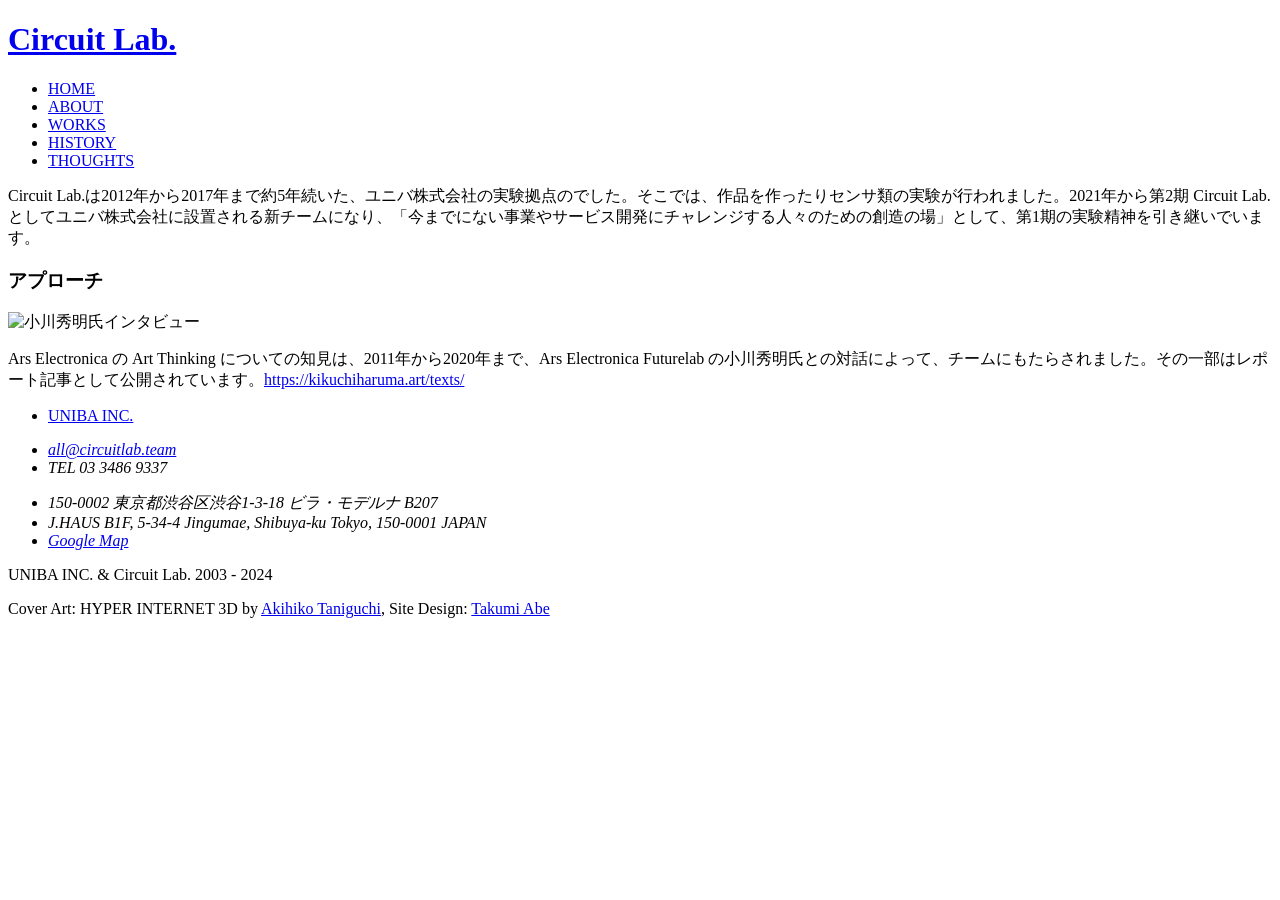
==== public/inbrowser/history.html @ 83de939d "Port experimental.run contents to THOUGHTS" ====
<!DOCTYPE html>
<html lang="ja">
  <head>

    <!--Meta-->
    <meta charset="utf-8">
    <meta content="IE=edge,chrome=1" http-equiv="X-UA-Compatible">
    <meta content="width=device-width" id="viewport-meta" name="viewport">
    <title>HISTORY - Circuit Lab.</title>
    <meta content="Probe Deep Insights" name="description">

    <!--Favicon-->
    <link href="/share/favicon.png" rel="shortcut icon">
    <link href="/share/apple-touch-icon-precomposed.png" rel="apple-touch-icon-precomposed">

    <!--Og-->
    <meta content="Circuit Lab." property="og:title">
    <meta content="Probe Deep Insights" property="og:description">
    <meta content="website" property="og:type">
    <meta content="https://circuitlab.team/" property="og:url">
    <meta content="https://circuitlab.team/share/share.jpg" property="og:image">

    <!--Itemprop-->
    <meta content="circuitlab.team" itemprop="name">
    <meta content="Probe Deep Insights" itemprop="description">
    <meta content="https://circuitlab.team/share/share.jpg" itemprop="image">

    <!--CSS-->
    <link rel="stylesheet" href="common/css/style.css" />

    <!--JS_HTML5-->
    <!--[if lt IE 9]><script src="common/js/libs/html5shiv.min.js"></script><![endif]-->

    <!--JS_jQuery-->
    <script src="common/js/libs/jquery-1.10.1.min.js"></script>
    <script src="common/js/libs/jquery.easing.1.3.js"></script>
    <script src="common/js/libs/jquery.color.js"></script>
    <script src="common/js/class/textDisplay.js"></script>

  </head>
  <body>

    <div id="recruit">

      <div id="wrap-inner">

        <header id="header">

          <h1 class="background-blue"><a href="/">Circuit Lab.</a></h1>
          <div class="clearfix"></div>
          <nav id="glb-nav">
            <ul>
               <li class="background-blue"><a href="home.html">HOME</a></li>
              <li class="background-blue"><a href="about.html">ABOUT</a></li>
              <li class="background-blue"><a href="works.html">WORKS</a></li>
              <li class="background-blue"><a href="history.html">HISTORY</a></li>
              <li class="background-blue"><a href="thoughts.html">THOUGHTS</a></li>
            </ul>
            <div class="clearfix"></div>
          </nav>
          
        </header>

        <div id="contents">

          <div id="recruit-about" class="background-blue">
            <p>Circuit Lab.は2012年から2017年まで約5年続いた、ユニバ株式会社の実験拠点のでした。そこでは、作品を作ったりセンサ類の実験が行われました。2021年から第2期 Circuit Lab. としてユニバ株式会社に設置される新チームになり、「今までにない事業やサービス開発にチャレンジする人々のための創造の場」として、第1期の実験精神を引き継いでいます。</p>
          </div>

          <div class="recruit-column clearfix">
            <h3 class="background-blue">アプローチ</h3>
            <div class="clearfix"></div>
            <div class="workstyle-column pull-left background-blue">
              <img src="common/image/ars-ogawa-interview.jpg" alt="小川秀明氏インタビュー">
              <p>Ars Electronica の Art Thinking についての知見は、2011年から2020年まで、Ars Electronica Futurelab の小川秀明氏との対話によって、チームにもたらされました。その一部はレポート記事として公開されています。<a href="https://kikuchiharuma.art/texts/">https://kikuchiharuma.art/texts/</a></p>
              <div class="clearfix"></div>
            </div>
          </div>

        </div>

        <footer id="footer">

          <ul class="links-grid">
            <li class="background-blue"><a target="_blank" href="https://uniba.jp">UNIBA INC.</a></li>
          </ul>
          <div class="clearfix"></div>
          <address>
            <ul>
              <li class="background-blue"><a href="mailto:all@circuitlab.team">all@circuitlab.team</a></li>
              <li class="background-blue">TEL 03 3486 9337</li>
            </ul>
            <ul>
              <li class="background-blue">150-0002 東京都渋谷区渋谷1-3-18 ビラ・モデルナ B207</li>
              <li class="background-blue">J.HAUS B1F, 5-34-4 Jingumae, Shibuya-ku Tokyo, 150-0001 JAPAN</li>
              <li class="background-blue"><a target="_blank" href="https://goo.gl/maps/aws6co1LEas2uF1x8">Google Map</a></li>
            </ul>
          </address>
          <div class="clearfix"></div>
          <div id="copyright">
            <p class="background-blue">UNIBA INC. &amp; Circuit Lab. 2003 - 2024</p>
            <p id="site-designer" class="background-blue">Cover Art: HYPER INTERNET 3D by <a target="_blank" href="http://okikata.org/">Akihiko Taniguchi</a>, Site Design: <a target="_blank" href="http://tkmab.com/">Takumi Abe</a></p>
          </div>
          <div class="clearfix"></div>
          
        </footer>

      </div>

    </div>
    
  </body>

</html>
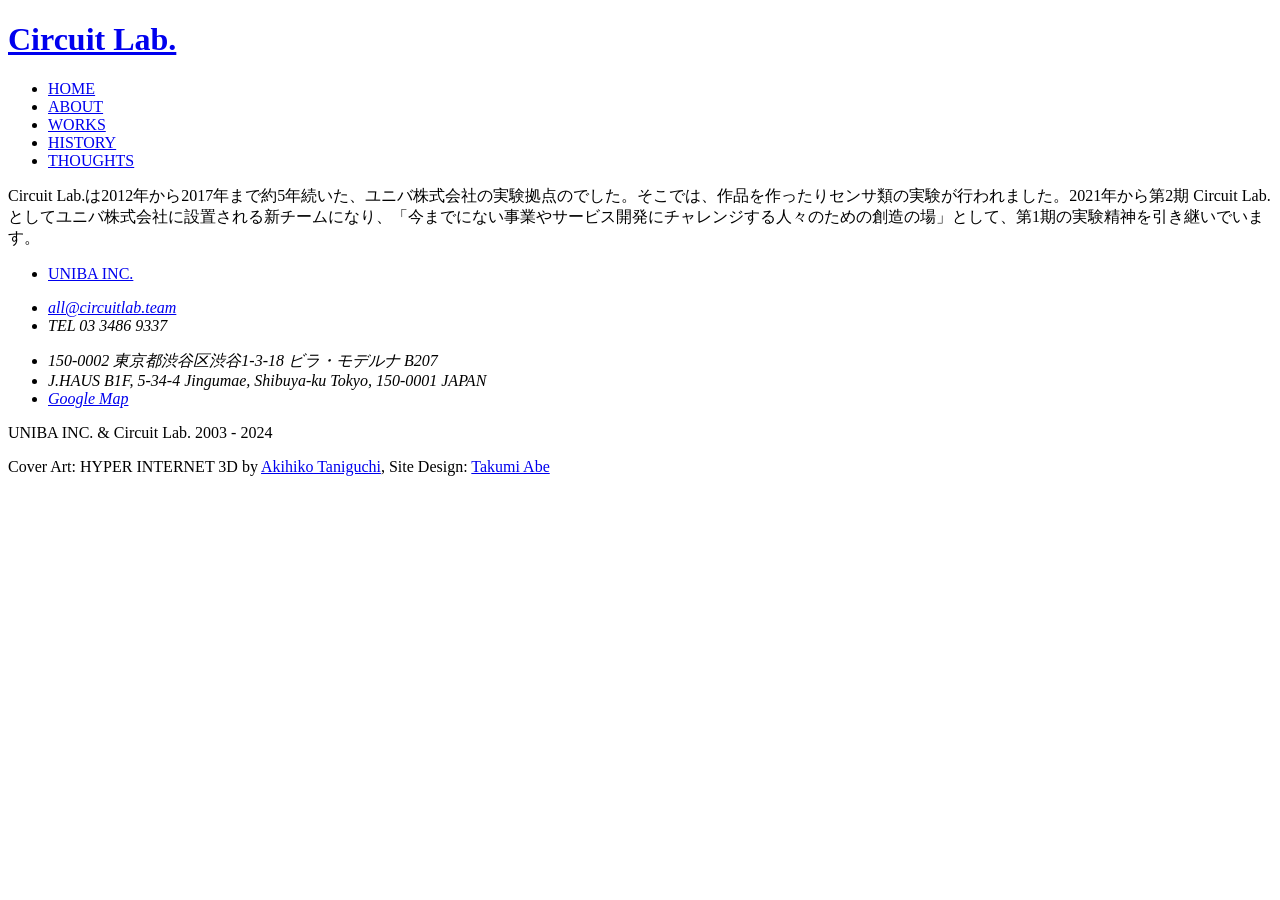
==== commit 073e2eec: "Add details of external articles" ====
--- a/public/inbrowser/history.html
+++ b/public/inbrowser/history.html
@@ -67,16 +67,6 @@
             <p>Circuit Lab.は2012年から2017年まで約5年続いた、ユニバ株式会社の実験拠点のでした。そこでは、作品を作ったりセンサ類の実験が行われました。2021年から第2期 Circuit Lab. としてユニバ株式会社に設置される新チームになり、「今までにない事業やサービス開発にチャレンジする人々のための創造の場」として、第1期の実験精神を引き継いでいます。</p>
           </div>
 
-          <div class="recruit-column clearfix">
-            <h3 class="background-blue">アプローチ</h3>
-            <div class="clearfix"></div>
-            <div class="workstyle-column pull-left background-blue">
-              <img src="common/image/ars-ogawa-interview.jpg" alt="小川秀明氏インタビュー">
-              <p>Ars Electronica の Art Thinking についての知見は、2011年から2020年まで、Ars Electronica Futurelab の小川秀明氏との対話によって、チームにもたらされました。その一部はレポート記事として公開されています。<a href="https://kikuchiharuma.art/texts/">https://kikuchiharuma.art/texts/</a></p>
-              <div class="clearfix"></div>
-            </div>
-          </div>
-
         </div>
 
         <footer id="footer">
